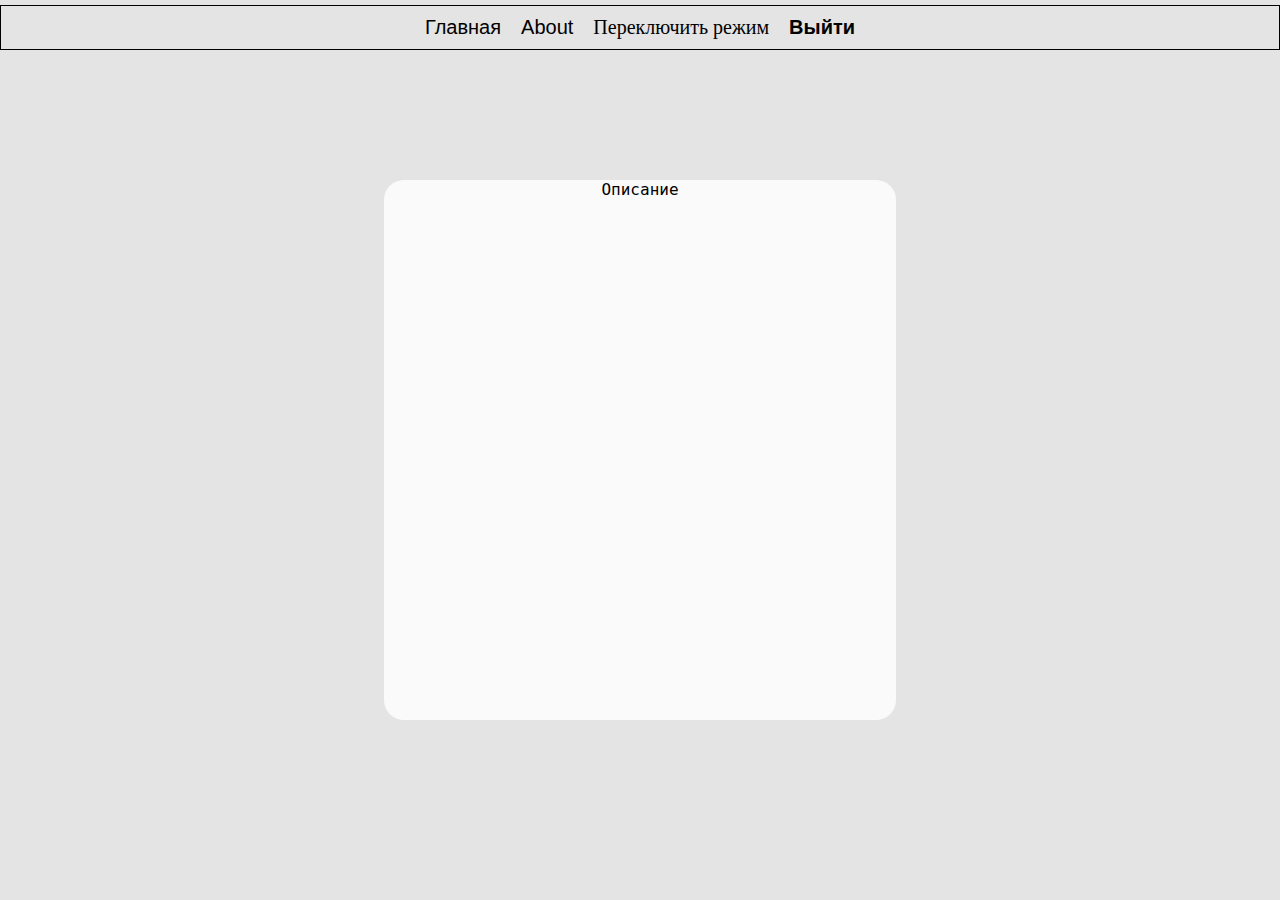
==== app/static/about.html @ bbb71321 "added server" ====
<!DOCTYPE html>
<html lang="ru">

  <head>
    <meta charset="utf-8">
    <title>About</title>
    <link rel="stylesheet" href="./index.css">
  </head>
  <body>
    <header class="head">
        <div class="pages">
            <button class="menu-but main" onclick='location.href="/index"'>
              Главная
            </button>
            <button class="menu-but about">
            About
            </button>
            <input type="checkbox" id="r">
            <label for="r" class="menu-but reg">Переключить режим</label>
            
            <button class="menu-but exit" onclick='location.href="/logout"'>
            Выйти
            </button>
        </div>
    </header>

      <div class="about-block">
        Описание
      </div>
  </body>
</html>
---- app/static/index.css ----
/*при наведении на имя выпадает подсказка с полным именем (на странице длиннные имена обрезаются)*/
/*наведение на картинку - увеличение*/
/*наведение на возраст, породу, статус, болезни, имя - жирный шрифт*/
/*наведение на плитку - границы блока толще*/

body {
    text-align: center;
    background:#e4e4e4;
    font-family: "Lucida Console", Monaco, monospace;
    margin: 0;
}

.head {
    z-index: 1000;
    margin-bottom: 20px;
    margin-top: 5px;
    position: sticky;
    font-family: PT SansNarrow;
    top: 0;
    text-align: center;
    border: 1px solid black;

    font-size: 35px;
    background-color: #e4e4e4;
    display: flex;
    justify-content: center;
}

.pages{
    display: flex;
}

.main,
.about,
.reg,
.exit {
    padding: 10px;
    
}

.exit {
    font-weight: bold;
}

.menu-but {
    font-size: 20px;
    border: none;
    background-color: inherit;
}

.menu-but:hover {
    background-color: grey;
}

input[type=checkbox] {
    display: none;
}

.checkbox-list-tite + .checkbox-label {
	display: inline-block;
    cursor: pointer;
    font-size: 25px;
	border: 1px solid #999;
    user-select: none;
    width: 70px;
    height: 40px;
    background-size: 70px 40px;
    background-image: url(views/list.png);
}
.checkbox-list-tite:checked + .checkbox-label {
    background-image: url(views/tite.png);
}

.content {
    margin-top: 50px;
}

.cat-description{
    padding: 10px;
    font-size: 18px;
}

.name-cat {
    display: block;
    text-align: center;
    font-size: 24px;
    white-space: nowrap; 
    overflow: hidden; 
    text-overflow: ellipsis;
}

.info-block { /*общие свойства для блоков с описанием и фоточкой котика в случае плитки И списка*/
    background: #fafafa;
    border: 2px solid rgb(173, 170, 170);
    border-radius: 20px;
    font-family: "Courier New", Courier, monospace;
    
    display: inline-block;
    padding: 10px;
    margin: 10px;
    width: 400px;
    text-align: left;
}


.img_cat { /*размер изображения в плитке*/
    width: 400px;
    height: 300px;
}

.info-block:first-child {
    background-color: black;
}

/*
.info-block:hover {
    border: 2px solid black;
}*/



.window {
    position: absolute;
    top: 50%;
    left: 50%;
    transform: translate(-50%, -50%);
    width: 40vw;
    height: 40vh;
    background: #fafafa;
    border: 2px solid rgb(173, 170, 170);
    border-radius: 20px;
    display: flex;
    flex-direction: column;
    align-items: center;
    justify-content: space-around;
}

#login,
#password {
    width: 300px;
    height: 30px;
    border-radius: 5px;
    text-align: center;
    background-color: #e4e4e4;
}

.about-block {
    position: absolute;
    top: 50%;
    left: 50%;
    transform: translate(-50%, -50%);
    width: 40vw;
    height: 60vh;
    background-color: #fafafa;
    text-align: center;
    border-radius: 20px;
}

.reg-in-reg,
.enter-in-enter {
    width: 200px;
    height: 50px;
    font-size: 18px;
    background-color: #e4e4e4;
    border: 1px solid black;
    border-radius: 10px;
}

.reg-in-enter,
.enter-in-reg {
    width: 100px;
    height: 30px;
    font-size: 14px;
    background-color: #e4e4e4;
    border: 1px solid black;
    border-radius: 10px;
}

.text {
    margin-bottom: 10px;
}

h2 {
    margin-bottom: 0;
}
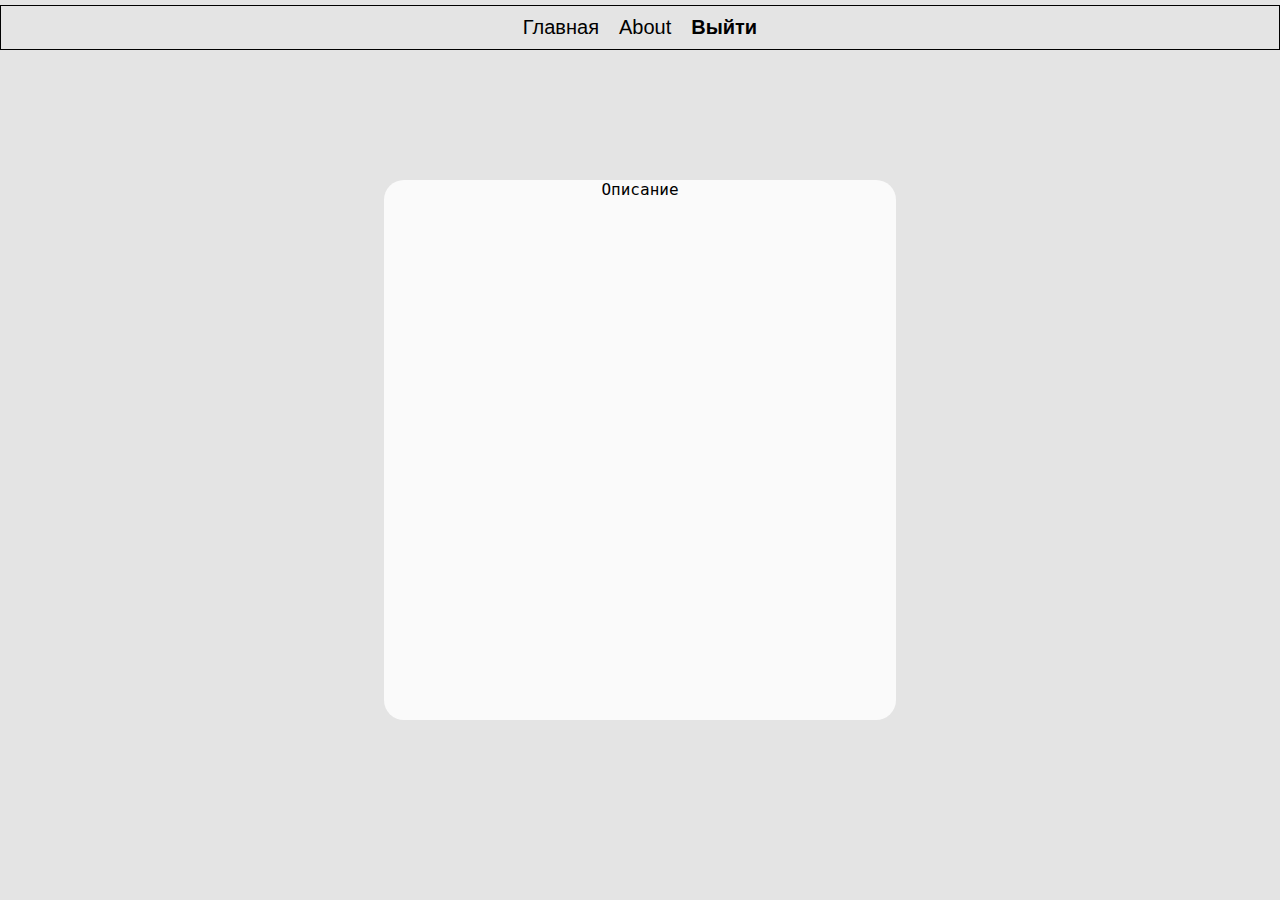
==== commit e3521278: "изменены изображения, не разрешено заходить на /index без авторизации" ====
--- a/app/static/about.html
+++ b/app/static/about.html
@@ -1,6 +1,5 @@
 <!DOCTYPE html>
 <html lang="ru">
-
   <head>
     <meta charset="utf-8">
     <title>About</title>
@@ -14,10 +13,7 @@
             </button>
             <button class="menu-but about">
             About
-            </button>
-            <input type="checkbox" id="r">
-            <label for="r" class="menu-but reg">Переключить режим</label>
-            
+            </button>            
             <button class="menu-but exit" onclick='location.href="/logout"'>
             Выйти
             </button>
--- a/app/static/index.css
+++ b/app/static/index.css
@@ -32,7 +32,7 @@
 
 .main,
 .about,
-.reg,
+.mode,
 .exit {
     padding: 10px;
     
@@ -106,6 +106,19 @@
 .img_cat { /*размер изображения в плитке*/
     width: 400px;
     height: 300px;
+}
+
+.img_little {
+    display: block;
+    width: 400px;
+    height: 300px;
+}
+
+.img_big {
+    display: none;
+    margin: auto;
+    width: 90%;
+    height: 75%;
 }
 
 .info-block:first-child {
@@ -144,6 +157,16 @@
     background-color: #e4e4e4;
 }
 
+.reg-but,
+.enter-but {
+    width: 200px;
+    height: 50px;
+    font-size: 18px;
+    background-color: #e4e4e4;
+    border: 1px solid black;
+    border-radius: 10px;
+}
+
 .about-block {
     position: absolute;
     top: 50%;
@@ -156,30 +179,35 @@
     border-radius: 20px;
 }
 
-.reg-in-reg,
-.enter-in-enter {
-    width: 200px;
-    height: 50px;
-    font-size: 18px;
-    background-color: #e4e4e4;
-    border: 1px solid black;
-    border-radius: 10px;
-}
-
-.reg-in-enter,
-.enter-in-reg {
-    width: 100px;
-    height: 30px;
-    font-size: 14px;
-    background-color: #e4e4e4;
-    border: 1px solid black;
-    border-radius: 10px;
-}
-
-.text {
+@media screen and (max-width: 1000px){
+    #login,
+    #password {
+        width: 200px;
+    }
+    
+    .reg-but,
+    .enter-but {
+        width: 150px;
+    }
+
+    .about-block {
+        width: 60vw;
+    }
+}
+
+.reg-text,
+.enter-text {
     margin-bottom: 10px;
 }
 
 h2 {
     margin-bottom: 0;
+}
+
+.hello {
+    font-size: 20px;
+}
+
+.name {
+    font-weight: bold;
 }